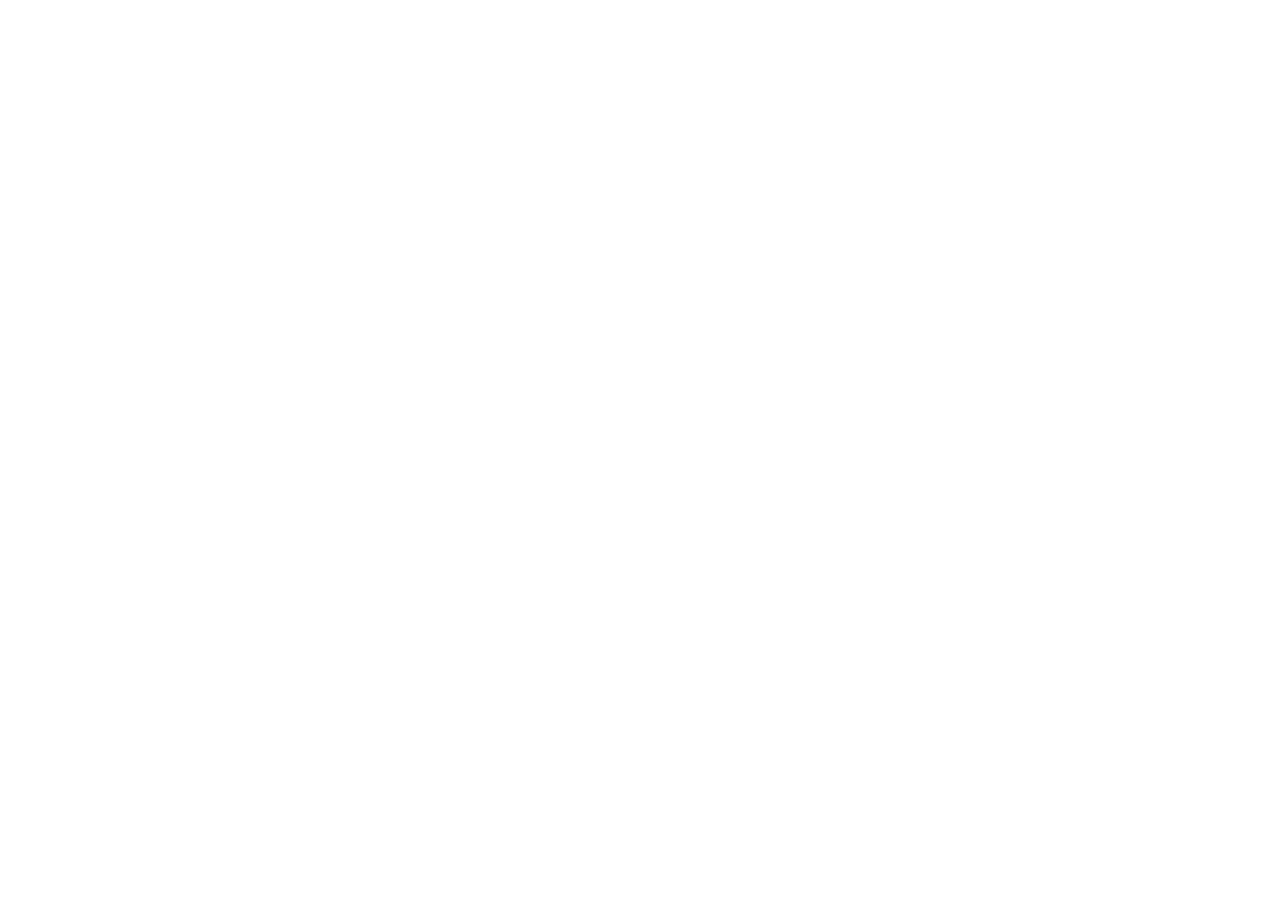
==== Whitesquare/SASS/index.html @ ee5cc116 "chtoto poshlo ne tak..." ====
<!DOCTYPE html>
<html lang="en">
<head>
	<meta http-equiv="Content-Type" content="text/html;charset=UTF-8">
	<title>Whitesquare</title>
	<link rel="stylesheet" type="text/css" href="style.css"></head>
<body>

	<header>
		<menu>
		</menu>
	</header>
</body>
</html>
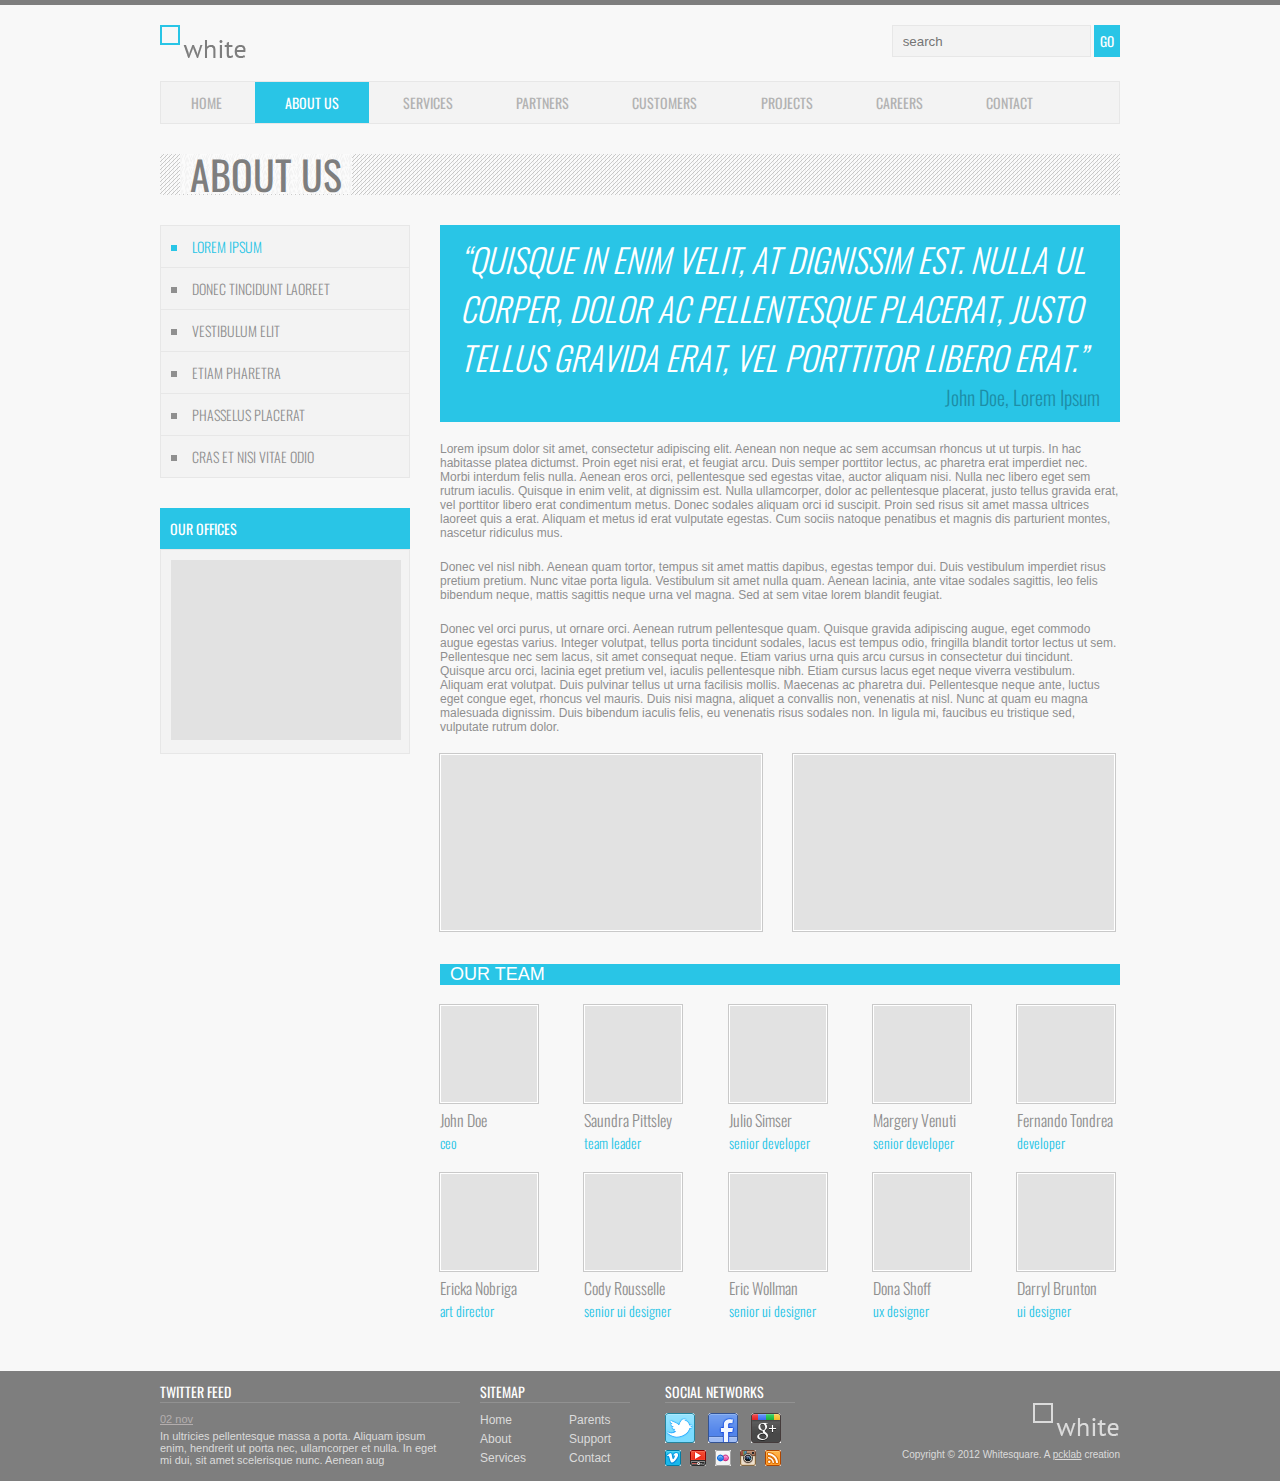
==== commit b3f771b9: "po4ti vse" ====
--- a/Whitesquare/SASS/index.html
+++ b/Whitesquare/SASS/index.html
@@ -2,13 +2,214 @@
 <html lang="en">
 <head>
 	<meta http-equiv="Content-Type" content="text/html;charset=UTF-8">
-	<title>Whitesquare</title>
-	<link rel="stylesheet" type="text/css" href="style.css"></head>
+	<meta http-equiv="X-UA-Compatible" content="IE=Edge">
+	<title>White</title>
+	<link rel="stylesheet" type="text/css" href="css/style.css">
+	<link rel="stylesheet" href="http://fonts.googleapis.com/css?family=Oswald:400,300" type="text/css">
+
+	<!--[if lt IE 9]>
+	<script src="http://html5shiv.googlecode.com/svn/trunk/html5.js"></script>
+	<![endif]-->
+</head>
 <body>
-
-	<header>
-		<menu>
-		</menu>
-	</header>
+	<div id="wrapper">
+		<header>
+			<a href="#">
+				<img src="img/logo.png" alt="White logo"></a>
+			<form action="#" name="search" method="get">
+				<input type="text" name="q" placeholder="search">
+				<button type="submit">GO</button>
+			</form>
+		</header>
+		<nav>
+			<ul class="top-menu">
+				<li><a href="#">HOME</a></li>
+				<li class="active">ABOUT US</li>
+				<li><a href="#">SERVICES</a></li>
+				<li><a href="#">PARTNERS</a></li>
+				<li><a href="#">CUSTOMERS</a></li>
+				<li><a href="#">PROJECTS</a></li>
+				<li><a href="#">CAREERS</a></li>
+				<li><a href="#">CONTACT</a></li>
+			</ul>
+		</nav>
+	<div id="heading">
+		<h1>ABOUT US</h1>
+	</div>
+	<aside>
+		<nav>
+			<ul class="aside-menu">
+				<li class="active">LOREM IPSUM</a>
+			</li>
+			<li>
+				<a href="#">DONEC TINCIDUNT LAOREET</a>
+			</li>
+			<li>
+				<a href="#">VESTIBULUM ELIT</a>
+			</li>
+			<li>
+				<a href="#">ETIAM PHARETRA</a>
+			</li>
+			<li>
+				<a href="#">PHASSELUS PLACERAT</a>
+			</li>
+			<li>
+				<a href="#">CRAS ET NISI VITAE ODIO</a>
+			</li>
+		</ul>
+	</nav>
+	<h2>OUR OFFICES</h2>
+	<p>
+		<img src="img/sample.png" alt="Our offices" width="230" height="180"></p>
+</aside>
+<section>
+	<blockquote>
+		<p>
+			“QUISQUE IN ENIM VELIT, AT DIGNISSIM EST. NULLA UL CORPER, DOLOR AC PELLENTESQUE PLACERAT, JUSTO TELLUS GRAVIDA ERAT, VEL PORTTITOR LIBERO ERAT.”
+		</p>
+		<cite>John Doe, Lorem Ipsum</cite>
+	</blockquote>
+	<p>
+		Lorem ipsum dolor sit amet, consectetur adipiscing elit. Aenean non neque ac sem accumsan rhoncus ut ut turpis. In hac habitasse platea dictumst. Proin eget nisi erat, et feugiat arcu. Duis semper porttitor lectus, ac pharetra erat imperdiet nec. Morbi interdum felis nulla. Aenean eros orci, pellentesque sed egestas vitae, auctor aliquam nisi. Nulla nec libero eget sem rutrum iaculis. Quisque in enim velit, at dignissim est. Nulla ullamcorper, dolor ac pellentesque placerat, justo tellus gravida erat, vel porttitor libero erat condimentum metus. Donec sodales aliquam orci id suscipit. Proin sed risus sit amet massa ultrices laoreet quis a erat. Aliquam et metus id erat vulputate egestas. Cum sociis natoque penatibus et magnis dis parturient montes, nascetur ridiculus mus.
+	</p>
+	<p>
+		Donec vel nisl nibh. Aenean quam tortor, tempus sit amet mattis dapibus, egestas tempor dui. Duis vestibulum imperdiet risus pretium pretium. Nunc vitae porta ligula. Vestibulum sit amet nulla quam. Aenean lacinia, ante vitae sodales sagittis, leo felis bibendum neque, mattis sagittis neque urna vel magna. Sed at sem vitae lorem blandit feugiat.
+	</p>
+	<p>
+		Donec vel orci purus, ut ornare orci. Aenean rutrum pellentesque quam. Quisque gravida adipiscing augue, eget commodo augue egestas varius. Integer volutpat, tellus porta tincidunt sodales, lacus est tempus odio, fringilla blandit tortor lectus ut sem. Pellentesque nec sem lacus, sit amet consequat neque. Etiam varius urna quis arcu cursus in consectetur dui tincidunt. Quisque arcu orci, lacinia eget pretium vel, iaculis pellentesque nibh. Etiam cursus lacus eget neque viverra vestibulum. Aliquam erat volutpat. Duis pulvinar tellus ut urna facilisis mollis. Maecenas ac pharetra dui. Pellentesque neque ante, luctus eget congue eget, rhoncus vel mauris. Duis nisi magna, aliquet a convallis non, venenatis at nisl. Nunc at quam eu magna malesuada dignissim. Duis bibendum iaculis felis, eu venenatis risus sodales non. In ligula mi, faucibus eu tristique sed, vulputate rutrum dolor.
+	</p>
+	<figure>
+		<img src="img/sample.png" alt="" width="320" height="175"></figure>
+	<figure>
+		<img src="img/sample.png" alt="" width="320" height="175"></figure>
+	<h2>OUR TEAM</h2>
+	<div class="team-row">
+		<figure>
+			<img src="img/sample.png" alt="" width="96" height="96">
+			<figcaption>
+				John Doe
+				<span>ceo</span>
+			</figcaption>
+		</figure>
+		<figure>
+			<img src="img/sample.png" alt="" width="96" height="96">
+			<figcaption>
+				Saundra Pittsley
+				<span>team leader</span>
+			</figcaption>
+		</figure>
+		<figure>
+			<img src="img/sample.png" alt="" width="96" height="96">
+			<figcaption>
+				Julio Simser
+				<span>senior developer</span>
+			</figcaption>
+		</figure>
+		<figure>
+			<img src="img/sample.png" alt="" width="96" height="96">
+			<figcaption>
+				Margery Venuti
+				<span>senior developer</span>
+			</figcaption>
+		</figure>
+		<figure>
+			<img src="img/sample.png" alt="" width="96" height="96">
+			<figcaption>
+				Fernando Tondrea
+				<span>developer</span>
+			</figcaption>
+		</figure>
+	</div>
+	<div class="team-row">
+		<figure>
+			<img src="img/sample.png" alt="" width="96" height="96">
+			<figcaption>
+				Ericka Nobriga
+				<span>art director</span>
+			</figcaption>
+		</figure>
+		<figure>
+			<img src="img/sample.png" alt="" width="96" height="96">
+			<figcaption>
+				Cody Rousselle
+				<span>senior ui designer</span>
+			</figcaption>
+		</figure>
+		<figure>
+			<img src="img/sample.png" alt="" width="96" height="96">
+			<figcaption>
+				Eric Wollman
+				<span>senior ui designer</span>
+			</figcaption>
+		</figure>
+		<figure>
+			<img src="img/sample.png" alt="" width="96" height="96">
+			<figcaption>
+				Dona Shoff
+				<span>ux designer</span>
+			</figcaption>
+		</figure>
+		<figure>
+			<img src="img/sample.png" alt="" width="96" height="96">
+			<figcaption>
+				Darryl Brunton
+				<span>ui designer</span>
+			</figcaption>
+		</figure>
+	</div>
+</section>
+</div>
+<footer>
+<div id="footer">
+	<div id="twitter">
+		<h3>TWITTER FEED</h3>
+		<time datetime="2015-11-02">
+			<a href="#">02 nov</a>
+		</time>
+		<p>
+			In ultricies pellentesque massa a porta. Aliquam ipsum enim, hendrerit ut porta nec, ullamcorper et nulla. In eget mi dui, sit amet scelerisque nunc. Aenean aug
+		</p>
+	</div>
+
+	<div id="sitemap">
+		<h3>SITEMAP</h3>
+		<div>
+			<a href="#">Home</a>
+			<a href="#">About</a>
+			<a href="#">Services</a>
+		</div>
+		<div>
+			<a href="#">Parents</a>
+			<a href="#">Support</a>
+			<a href="#">Contact</a>
+		</div>
+	</div>
+	<div id="social">
+		<h3>SOCIAL NETWORKS</h3>
+		<a href="http://twitter.com/" class="social-icon twitter"></a>
+		<a href="http://facebook.com/" class="social-icon facebook"></a>
+		<a href="http://plus.google.com/" class="social-icon google-plus"></a>
+		<a href="http://vimeo.com/" class="social-icon-small vimeo"></a>
+		<a href="http://youtube.com/" class="social-icon-small youtube"></a>
+		<a href="http://flickr.com/" class="social-icon-small flickr"></a>
+		<a href="http://instagram.com/" class="social-icon-small instagram"></a>
+		<a href="/rss/" class="social-icon-small rss"></a>
+	</div>
+	<div id="footer-logo">
+
+		<a href="#">
+			<img src="img/logo_footer.png" alt="White logo"></a>
+		<p>
+			Copyright © 2012 Whitesquare. A
+			<a href="http://pcklab.com">pcklab</a>
+			creation
+		</p>
+
+	</div>
+</div>
+
+</div>
+
+</footer>
 </body>
 </html>--- a/Whitesquare/SASS/css/style.css
+++ b/Whitesquare/SASS/css/style.css
@@ -0,0 +1,345 @@
+
+body {
+  color: #8f8f8f;
+  font: 12px Tahoma, sans-serif;
+  background-color: #f8f8f8;
+  border-top: 5px solid #7e7e7e;
+  margin: 0
+}
+
+input[type="text"] {
+  background-color: #f3f3f3;
+  border: 1px solid #e7e7e7;
+  height: 30px;
+  color: #b2b2b2;
+  padding: 0 10px;
+  vertical-align: top;
+}
+
+button {
+  color: #fff;
+  background-color: #29c5e6;
+  border: none;
+  height: 32px;
+  font-family: 'Oswald', sans-serif;
+}
+
+p {
+  margin: 20px 0;
+}
+
+#wrapper {
+  max-width: 960px;
+  margin: auto;
+}
+
+header {
+  padding: 20px 0;
+}
+
+form[name="search"]{
+  float: right;
+}
+
+nav {
+  background-color: #f3f3f3;
+  border: 1px solid #e7e7e7;
+}
+
+nav a {
+  text-decoration: none;
+}
+
+nav ul{
+  margin: 0;
+  padding: 0;
+}
+
+nav li {
+  list-style-position: inside;
+  font: 14px 'Oswald', sans-serif;
+  padding: 10px;
+}
+
+.top-menu li {
+  display: inline-block;
+  padding: 10px 30px;
+  margin: 0;
+}
+
+.top-menu li.active {
+  background: #29c5e6;
+  color: #fff;
+}
+
+.top-menu a {
+  color: #b2b2b2;
+}
+
+#heading {
+  background: url(../img/bg_h1.png);
+  margin: 30px 0;
+  padding-left: 20px;
+}
+
+h1 {
+  display: inline-block;
+  color: #7e7e7e;
+  font: 40px/40px 'Oswald', sans-serif;
+  background: url(../img/bg.png);
+  margin: 0;
+  padding: 0 10px;
+}
+
+aside{
+  float: left;
+  width: 250px;
+}
+
+section {
+  margin-left: 280px;
+  padding-bottom: 50px;
+}
+
+.aside-menu li{
+  font-weight: 300;
+  list-style-type: square;
+  border-top: 1px solid #e7e7e7;
+}
+
+.aside-menu li:first-child {
+  border: none;
+}
+
+.aside-menu li.active {
+  color: #29c5e6;
+}
+
+.aside-menu a {
+  color: #8f8f8f;
+}
+
+aside>h2 {
+  background: #29c5e6;
+  font: 14px 'Oswald', sans-serif;
+  color: #fff;
+  padding: 10px;
+  margin: 30px 0 0 0;
+}
+
+aside>p {
+  background: #f3f3f3;
+  border: 1px solid #e7e7e7;
+  padding: 10px;
+  margin: 0;
+}
+
+blockquote {
+  margin: 0;
+  background: #29c5e6;
+  padding: 10px 20px;
+  font-family: 'Oswald', sans-serif;
+  font-weight: 300;
+}
+
+blockquote p {
+  color: #fff;
+  font-style: italic;
+  font-size: 33px;
+  margin: 0;
+}
+
+blockquote cite {
+  display: block;
+  font-size: 20px;
+  font-style: normal;
+  color: #1d8ea6;
+  margin: 0;
+  text-align: right;
+}
+
+figure {
+  display: inline-block;
+  margin: 0;
+  font-family: 'Oswald', sans-serif;
+  font-weight: 300;
+}
+
+figure img {
+  display: block;
+  border: 1px solid #fff;
+  outline: 1px solid #c9c9c9;
+}
+
+figure figcaption {
+  font-size: 16px;
+  font-weight: 300;
+  margin-top: 5px;
+}
+
+figure figcaption span {
+  display: block;
+  font-size: 14px;
+  color: #29c5e6;
+}
+
+section > figure + figure {
+  margin-left: 28px;
+}
+
+section > h2 {
+  background: #29c5e6;
+  font: 30px 'Oswald'. sans-serif;
+  font-weight: 300;
+  color: #fff;
+  padding: 0 10px;
+  margin: 30px 0 0 0;
+}
+
+figure figcaption {
+  font-size: 16px;
+  font-weight: 300;
+  margin-top: 5px;
+}
+
+figure div {
+  font-size: 14px;
+  color: #29c5e6;
+}
+
+.team-row figure {
+  margin-top: 20px;
+}
+
+.team-row figure+figure {
+  margin-left: 43px;
+}
+
+footer {
+  background: #7e7e7e;
+  color: #dbdbdb;
+  font-size: 11px;
+}
+
+#footer {
+  max-width: 960px;
+  margin: auto;
+  padding: 10px 0;
+  height: 90px;
+}
+
+footer h3 {
+  font: 14px 'Oswald', sans-serif;
+  color: #fff;
+  border-bottom: 1px solid #919191;
+  margin: 0 0 10px 0;
+}
+
+#twitter time a {
+  color: #b4aeae;
+}
+
+footer p {
+  margin: 5px 0;
+}
+
+#twitter {
+  float: left;
+  width: 300px;
+}
+
+#twitter p {
+  padding-right: 15px;
+}
+
+footer a {
+  color: #dbdbdb;
+}
+
+#sitemap {
+  width: 150px;
+  float: left;
+  margin-left: 20px;
+  padding-right: 15px;
+}
+
+#sitemap div {
+  display: inline-block;
+}
+
+#sitemap div + div {
+  margin-left: 40px;
+}
+
+#sitemap a {
+  display: block;
+  text-decoration: none;
+  font-size: 12px;
+  margin-bottom: 5px;
+}
+
+#sitemap a:hover {
+  text-decoration: underline;
+}
+
+#social {
+  float: left;
+  margin-left: 20px;
+  width: 130px;
+}
+
+.social-icon {
+  width: 30px;
+  height: 30px;
+  background: url(../img/social.png) no-repeat;
+  display: inline-block;
+  margin-right: 10px;
+}
+
+.social-icon-small  {
+  width: 16px;
+  height: 16px;
+  background: url(../img/social_small.png) no-repeat;
+  display: inline-block;
+  margin: 5px 6px 0 0;
+}
+
+.twitter {
+  background-position: 0 0;
+}
+
+.facebook {
+  background-position: -40px 0;
+}
+
+
+.google-plus {
+  background-position: -80px 0;
+}
+
+.vimeo {
+  background-position: 0 0;
+}
+
+.youtube {
+  background-position: -24px 0;
+}
+
+.flickr {
+  background-position: -47px 0;
+}
+
+.instagram {
+  background-position: -71px 0;
+}
+
+.rss {
+  background-position: -94px 0;
+}
+
+#footer-logo {
+  float: right;
+  margin-top: 20px;
+  font-size: 10px;
+  text-align: right;
+}